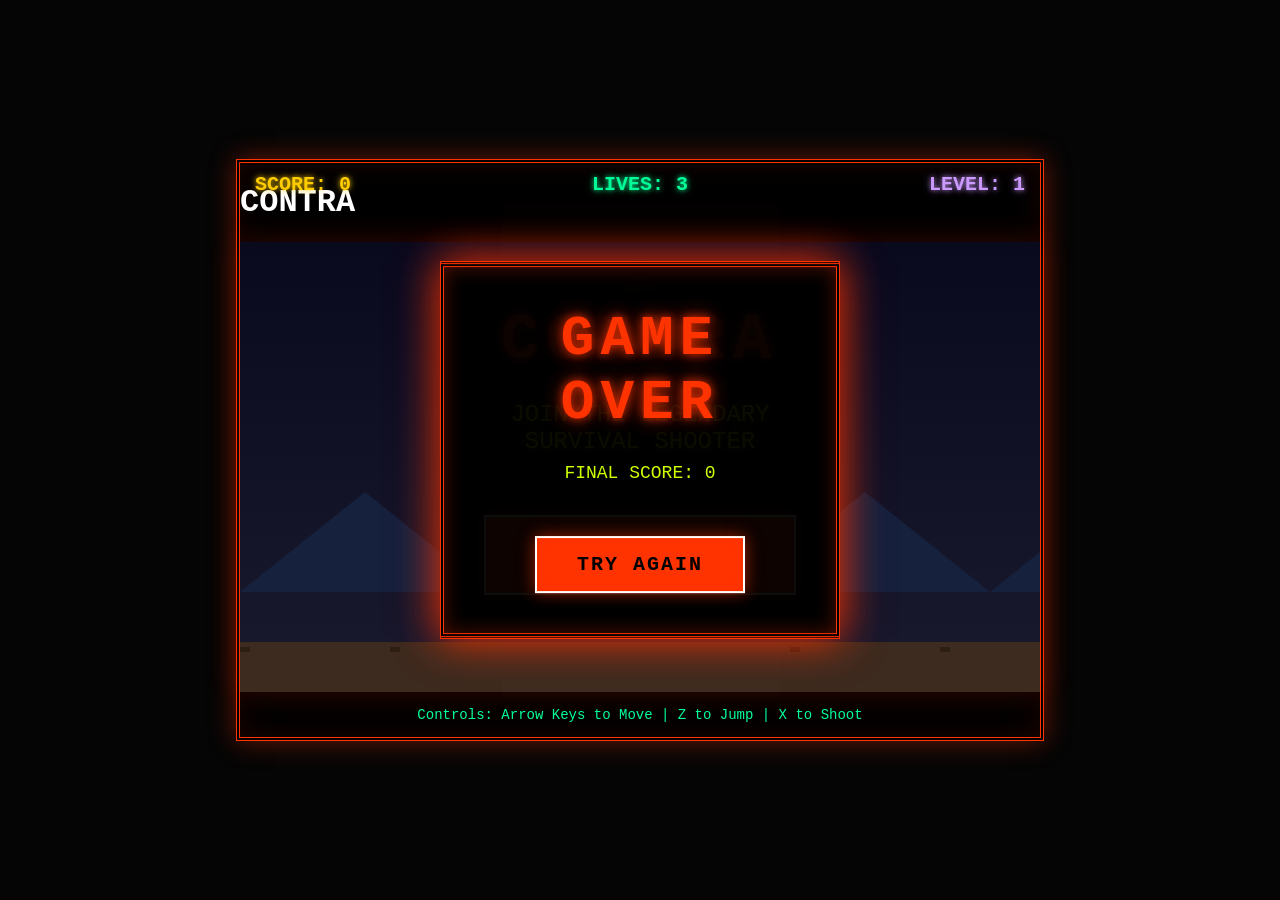
==== contra/index.html @ f414904a "Add contra Signed-off-by: Kyle Mestery <mestery@mestery.com>" ====
<!DOCTYPE html>
<html lang="en">
<head>
    <meta charset="UTF-8">
    <meta name="viewport" content="width=device-width, initial-scale=1.0">
    <title>CONTRA</title>
    <link rel="stylesheet" href="style.css">
</head>
<body>
    <div class="game-container">
        <h1>CONTRA</h1>
        <div class="game-info">
            <div class="score">SCORE: <span id="score">0</span></div>
            <div class="lives">LIVES: <span id="lives">3</span></div>
            <div class="level">LEVEL: <span id="level">1</span></div>
        </div>
        <canvas id="gameCanvas" width="800" height="450"></canvas>
        <div class="controls">
            <p>Controls: Arrow Keys to Move | Z to Jump | X to Shoot</p>
        </div>
        <div class="start-screen" id="startScreen">
            <h2>CONTRA</h2>
            <p class="subtitle">JOIN THE LEGENDARY SURVIVAL SHOOTER</p>
            <button id="startBtn">INSERT COIN / START GAME</button>
        </div>
        <div class="game-over" id="gameOver">
            <h2>GAME OVER</h2>
            <p>FINAL SCORE: <span id="finalScore">0</span></p>
            <button id="restartBtn">TRY AGAIN</button>
        </div>
    </div>
    <script src="script.js"></script>
</body>
</html>
---- contra/style.css ----
* {
    box-sizing: border-box;
}

body {
    margin: 0;
    padding: 0;
    background-color: #050505;
    color: #fff;
    font-family: 'Courier New', monospace;
    display: flex;
    justify-content: center;
    align-items: center;
    min-height: 100vh;
}

.game-container {
    position: relative;
    border: 4px double #ff3300;
    box-shadow:
        0 0 25px rgba(255, 51, 0, 0.4),
        inset 0 0 30px rgba(255, 51, 0, 0.1);
    background-color: #000;
}

#gameCanvas {
    display: block;
    box-shadow:
        inset 0 0 50px rgba(255, 51, 0, 0.1),
        0 0 30px rgba(255, 51, 0, 0.2);
    background-color: #000;
}

/* CRT Scanline effect overlay */
.scanlines {
    position: absolute;
    top: 0;
    left: 0;
    width: 100%;
    height: 100%;
    pointer-events: none;
    z-index: 5;
    background: linear-gradient(
        to bottom,
        rgba(255, 255, 255, 0),
        rgba(255, 255, 255, 0) 50%,
        rgba(0, 0, 0, 0.2) 50%,
        rgba(0, 0, 0, 0.2)
    );
    background-size: 100% 3px;
}

/* CRT flicker/glow effect */
.crt-flicker::before {
    content: "";
    position: absolute;
    top: 0;
    left: 0;
    width: 100%;
    height: 100%;
    pointer-events: none;
    z-index: 6;
    animation: flicker 0.2s infinite;
}

@keyframes flicker {
    0% { opacity: 0.97; }
    50% { opacity: 1; }
    100% { opacity: 0.98; }
}

/* Game info display */
.game-info {
    position: absolute;
    top: 10px;
    left: 15px;
    right: 15px;
    display: flex;
    justify-content: space-between;
    align-items: center;
    font-size: 20px;
    color: #ff3300;
    text-shadow:
        0 0 5px rgba(255, 51, 0, 0.8),
        0 0 10px rgba(255, 51, 0, 0.4);
    font-weight: bold;
}

.score {
    color: #ffcc00;
    text-shadow:
        0 0 5px rgba(255, 204, 0, 0.8),
        0 0 10px rgba(255, 204, 0, 0.4);
}

.lives {
    color: #00ff99;
    text-shadow:
        0 0 5px rgba(0, 255, 153, 0.8),
        0 0 10px rgba(0, 255, 153, 0.4);
}

.level {
    color: #cc99ff;
    text-shadow:
        0 0 5px rgba(204, 153, 255, 0.8),
        0 0 10px rgba(204, 153, 255, 0.4);
}

/* Start Screen */
.start-screen {
    position: absolute;
    top: 50%;
    left: 50%;
    transform: translate(-50%, -50%);
    text-align: center;
    background-color: rgba(0, 0, 0, 0.95);
    padding: 40px;
    border: 4px double #ff3300;
    box-shadow:
        0 0 40px rgba(255, 51, 0, 0.6),
        inset 0 0 20px rgba(255, 51, 0, 0.3);
    z-index: 10;
}

.start-screen h2 {
    font-size: 64px;
    margin-top: 0;
    margin-bottom: 10px;
    text-transform: uppercase;
    letter-spacing: 8px;
    color: #ff3300;
    text-shadow:
        0 0 10px rgba(255, 51, 0, 0.8),
        0 0 20px rgba(255, 51, 0, 0.6);
}

.subtitle {
    font-size: 24px;
    color: #ccff00;
    text-shadow: 0 0 10px rgba(204, 255, 0, 0.6);
    margin-bottom: 30px;
}

#startBtn {
    background-color: #ff3300;
    color: #000;
    border: 2px solid #fff;
    padding: 15px 40px;
    font-family: 'Courier New', monospace;
    font-size: 20px;
    font-weight: bold;
    cursor: pointer;
    margin-top: 30px;
    transition: all 0.2s ease;
    box-shadow:
        0 0 15px rgba(255, 51, 0, 0.6),
        inset 0 0 10px rgba(255, 51, 0, 0.3);
    text-transform: uppercase;
    letter-spacing: 2px;
}

#startBtn:hover {
    background-color: #ffcc00;
    transform: scale(1.05);
    box-shadow:
        0 0 25px rgba(255, 204, 0, 0.8),
        inset 0 0 10px rgba(255, 204, 0, 0.4);
    color: #000;
}

#startBtn:active {
    transform: scale(0.98);
}

/* Game Over Screen */
.game-over {
    position: absolute;
    top: 50%;
    left: 50%;
    transform: translate(-50%, -50%);
    text-align: center;
    background-color: rgba(0, 0, 0, 0.95);
    padding: 40px;
    border: 4px double #ff3300;
    box-shadow:
        0 0 40px rgba(255, 51, 0, 0.6),
        inset 0 0 20px rgba(255, 51, 0, 0.3);
    z-index: 10;
}

.game-over h2 {
    font-size: 56px;
    margin-top: 0;
    margin-bottom: 24px;
    text-transform: uppercase;
    letter-spacing: 6px;
    color: #ff3300;
    text-shadow:
        0 0 10px rgba(255, 51, 0, 0.8),
        0 0 20px rgba(255, 51, 0, 0.6);
}

.game-over p {
    color: #ccff00;
    font-size: 18px;
    line-height: 1.6;
}

#restartBtn {
    background-color: #ff3300;
    color: #000;
    border: 2px solid #fff;
    padding: 15px 40px;
    font-family: 'Courier New', monospace;
    font-size: 20px;
    font-weight: bold;
    cursor: pointer;
    margin-top: 30px;
    transition: all 0.2s ease;
    box-shadow:
        0 0 15px rgba(255, 51, 0, 0.6),
        inset 0 0 10px rgba(255, 51, 0, 0.3);
    text-transform: uppercase;
    letter-spacing: 2px;
}

#restartBtn:hover {
    background-color: #ffcc00;
    transform: scale(1.05);
    box-shadow:
        0 0 25px rgba(255, 204, 0, 0.8),
        inset 0 0 10px rgba(255, 204, 0, 0.4);
    color: #000;
}

#restartBtn:active {
    transform: scale(0.98);
}

/* Controls display */
.controls {
    text-align: center;
    margin-top: 15px;
}

.controls p {
    color: #00ff99;
    font-size: 14px;
}

/* Buttons focus effect */
button:focus {
    outline: none;
}

.hidden {
    display: none !important;
}

/* Contra logo styling */
.contra-logo {
    font-size: 72px;
    color: #ff3300;
    text-shadow:
        4px 4px 0px #ccff00,
        8px 8px 25px rgba(255, 51, 0, 0.6);
    margin-bottom: 20px;
}

/* Retro CRT corner decorations */
.crt-corner {
    position: absolute;
    width: 20px;
    height: 20px;
    border-color: #ff3300;
    border-style: solid;
    pointer-events: none;
}

.crt-corner.tl {
    top: 5px;
    left: 5px;
    border-width: 2px 0 0 2px;
}

.crt-corner.tr {
    top: 5px;
    right: 5px;
    border-width: 2px 2px 0 0;
}

.crt-corner.bl {
    bottom: 5px;
    left: 5px;
    border-width: 0 0 2px 2px;
}

.crt-corner.br {
    bottom: 5px;
    right: 5px;
    border-width: 0 2px 2px 0;
}
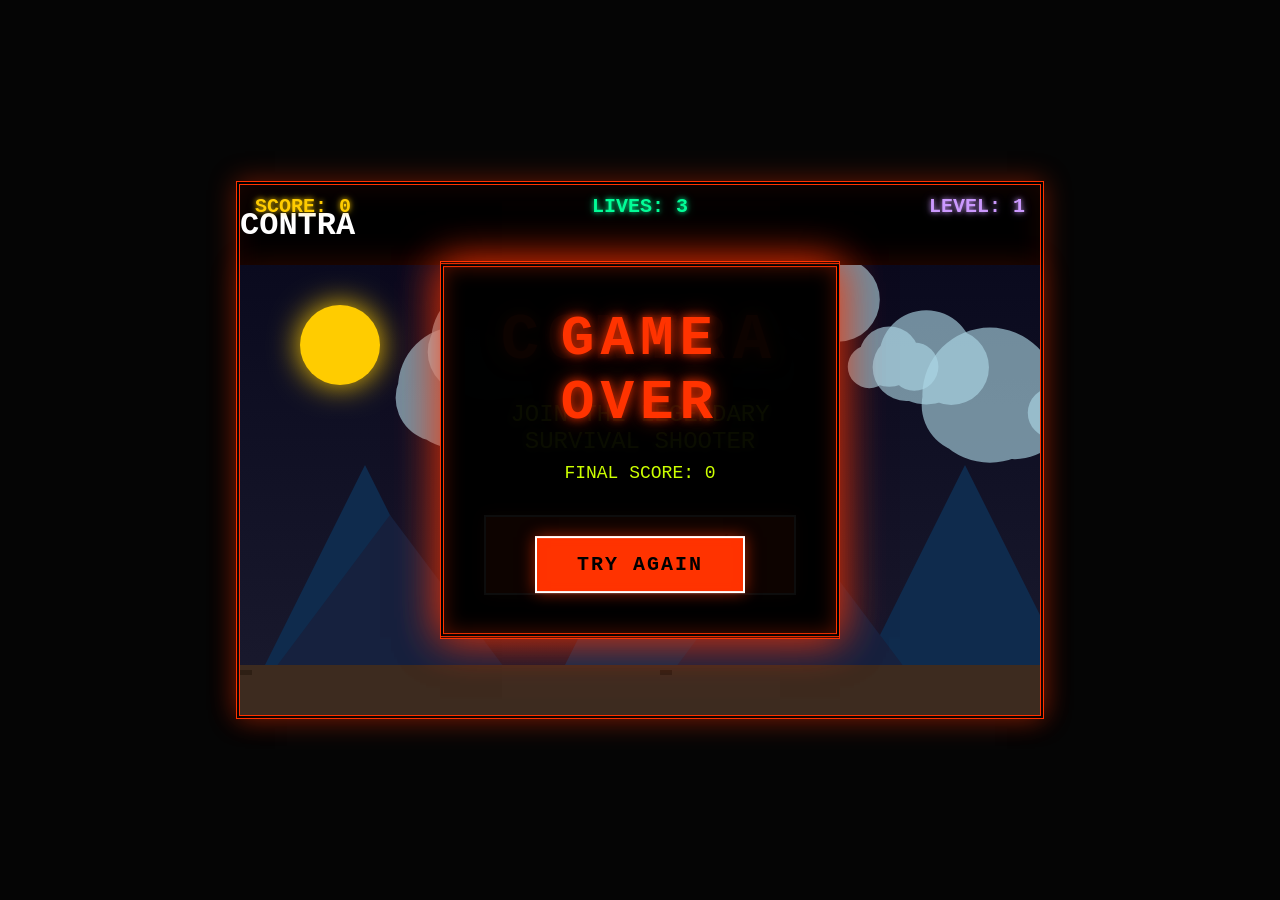
==== commit 20bbe172: "Changes to support mobile devices Signed-off-by: Kyle Mestery <mestery@mestery.com>" ====
--- a/contra/index.html
+++ b/contra/index.html
@@ -2,7 +2,7 @@
 <html lang="en">
 <head>
     <meta charset="UTF-8">
-    <meta name="viewport" content="width=device-width, initial-scale=1.0">
+    <meta name="viewport" content="width=device-width, initial-scale=1.0, maximum-scale=1.0, user-scalable=no">
     <title>CONTRA</title>
     <link rel="stylesheet" href="style.css">
 </head>
@@ -15,9 +15,23 @@
             <div class="level">LEVEL: <span id="level">1</span></div>
         </div>
         <canvas id="gameCanvas" width="800" height="450"></canvas>
-        <div class="controls">
-            <p>Controls: Arrow Keys to Move | Z to Jump | X to Shoot</p>
+        
+        <!-- Touch Controls for Mobile -->
+        <div class="touch-controls" id="touchControls">
+            <div class="dpad-container">
+                <div class="dpad" id="dpad">
+                    <div class="dpad-up" data-key="ArrowUp"></div>
+                    <div class="dpad-down" data-key="ArrowDown"></div>
+                    <div class="dpad-left" data-key="ArrowLeft"></div>
+                    <div class="dpad-right" data-key="ArrowRight"></div>
+                </div>
+            </div>
+            <div class="action-buttons">
+                <div class="action-btn jump-btn" id="jumpBtn" data-key="z">JUMP</div>
+                <div class="action-btn shoot-btn" id="shootBtn" data-key="x">SHOOT</div>
+            </div>
         </div>
+        
         <div class="start-screen" id="startScreen">
             <h2>CONTRA</h2>
             <p class="subtitle">JOIN THE LEGENDARY SURVIVAL SHOOTER</p>
--- a/contra/style.css
+++ b/contra/style.css
@@ -301,3 +301,227 @@
     right: 5px;
     border-width: 0 2px 2px 0;
 }
+
+/* =====================
+   Touch Controls
+   ===================== */
+.touch-controls {
+    display: none;
+    position: absolute;
+    bottom: 20px;
+    left: 50%;
+    transform: translateX(-50%);
+    width: 100%;
+    max-width: 600px;
+    justify-content: space-between;
+    align-items: flex-end;
+    padding: 0 20px;
+    box-sizing: border-box;
+    pointer-events: none;
+    z-index: 20;
+}
+
+/* Show touch controls on touch devices */
+@media (hover: none), (pointer: coarse) {
+    .touch-controls {
+        display: flex;
+    }
+}
+
+/* Hide touch controls on desktop */
+@media (min-width: 768px) and (hover: hover) {
+    .touch-controls {
+        display: none !important;
+    }
+}
+
+.dpad-container {
+    pointer-events: auto;
+    display: flex;
+    gap: 10px;
+}
+
+.dpad {
+    position: relative;
+    width: 140px;
+    height: 120px;
+}
+
+.dpad div {
+    position: absolute;
+    background-color: rgba(255, 51, 0, 0.3);
+    border: 2px solid rgba(255, 51, 0, 0.6);
+    border-radius: 8px;
+    display: flex;
+    justify-content: center;
+    align-items: center;
+    font-size: 20px;
+    color: rgba(255, 51, 0, 0.8);
+    cursor: pointer;
+    user-select: none;
+    -webkit-tap-highlight-color: transparent;
+    transition: background-color 0.1s, transform 0.05s;
+}
+
+.dpad div:active,
+.dpad div.active {
+    background-color: rgba(255, 51, 0, 0.6);
+    transform: scale(0.95);
+}
+
+.dpad-up {
+    top: 0;
+    left: 42px;
+    width: 56px;
+    height: 36px;
+}
+
+.dpad-down {
+    bottom: 0;
+    left: 42px;
+    width: 56px;
+    height: 36px;
+}
+
+.dpad-left {
+    top: 42px;
+    left: 0;
+    width: 36px;
+    height: 36px;
+}
+
+.dpad-right {
+    top: 42px;
+    right: 0;
+    width: 36px;
+    height: 36px;
+}
+
+.action-buttons {
+    pointer-events: auto;
+    display: flex;
+    gap: 20px;
+}
+
+.action-btn {
+    width: 70px;
+    height: 70px;
+    border-radius: 50%;
+    background-color: rgba(255, 51, 0, 0.3);
+    border: 3px solid rgba(255, 51, 0, 0.6);
+    color: rgba(255, 51, 0, 0.8);
+    font-family: 'Courier New', monospace;
+    font-weight: bold;
+    font-size: 12px;
+    display: flex;
+    justify-content: center;
+    align-items: center;
+    cursor: pointer;
+    user-select: none;
+    -webkit-tap-highlight-color: transparent;
+    transition: background-color 0.1s, transform 0.05s;
+}
+
+.action-btn:active,
+.action-btn.active {
+    background-color: rgba(255, 51, 0, 0.6);
+    transform: scale(0.95);
+}
+
+.jump-btn {
+    margin-left: 20px;
+}
+
+/* Mobile-specific adjustments */
+@media (max-width: 767px) {
+    .game-container {
+        width: 100%;
+        min-height: 100vh;
+    }
+    
+    #gameCanvas {
+        width: 100%;
+        height: auto;
+        aspect-ratio: 800 / 450;
+    }
+    
+    .touch-controls {
+        bottom: clamp(10px, 3vw, 25px);
+    }
+    
+    .dpad {
+        width: 110px;
+        height: 95px;
+    }
+    
+    .dpad-up {
+        width: 42px;
+        height: 30px;
+    }
+    
+    .dpad-down {
+        width: 42px;
+        height: 30px;
+    }
+    
+    .dpad-left {
+        width: 30px;
+        height: 30px;
+    }
+    
+    .dpad-right {
+        width: 30px;
+        height: 30px;
+    }
+    
+    .action-btn {
+        width: 60px;
+        height: 60px;
+        font-size: 10px;
+    }
+    
+    .jump-btn {
+        margin-left: 15px;
+    }
+}
+
+/* iPhone 17 Pro Max specific adjustments */
+@media (min-width: 460px) and (max-width: 475px) {
+    .touch-controls {
+        padding: 0 clamp(15px, 4vw, 30px);
+    }
+    
+    .dpad {
+        width: 120px;
+        height: 100px;
+    }
+    
+    .dpad-up {
+        width: 48px;
+        height: 32px;
+    }
+    
+    .dpad-down {
+        width: 48px;
+        height: 32px;
+    }
+    
+    .dpad-left {
+        width: 32px;
+        height: 32px;
+    }
+    
+    .dpad-right {
+        width: 32px;
+        height: 32px;
+    }
+    
+    .action-btn {
+        width: 64px;
+        height: 64px;
+    }
+    
+    .jump-btn {
+        margin-left: clamp(12px, 3vw, 18px);
+    }
+}
